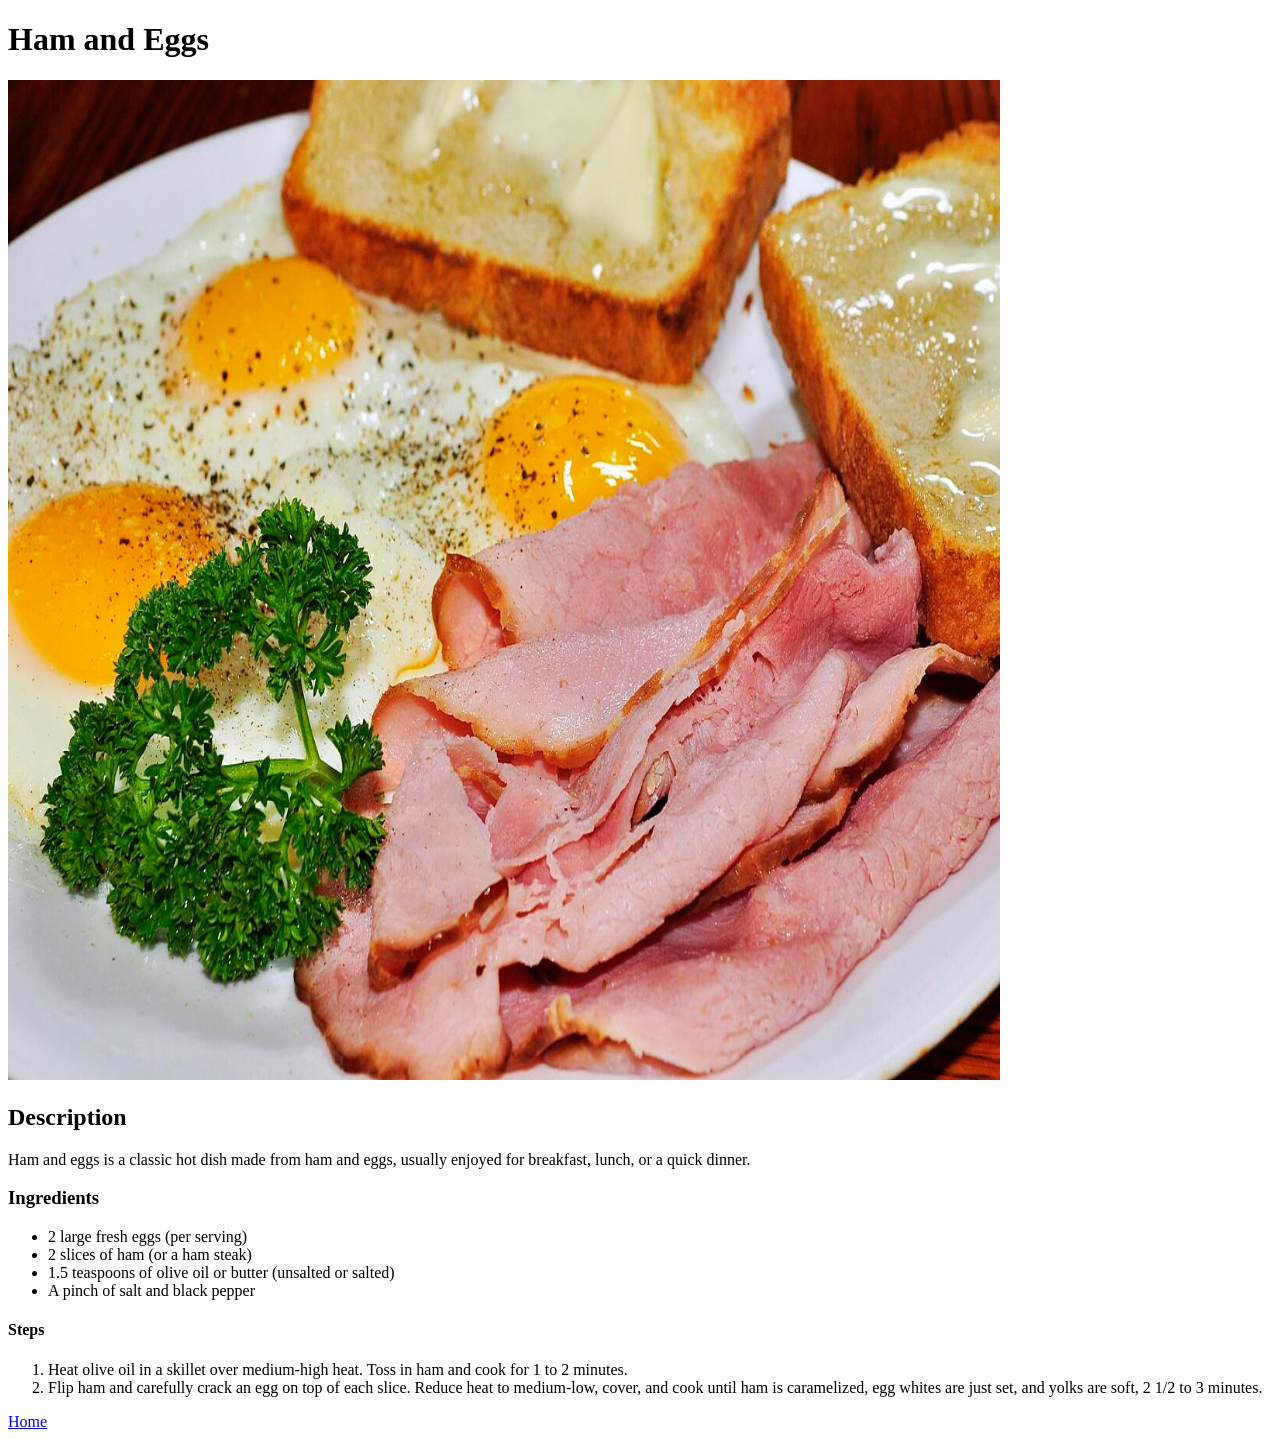
==== recipes/ham-and-eggs.html @ 9f1fa616 "added ham and eggs recipe html, filled lasagna and ham and eggs pages with content" ====
<!DOCTYPE html>
<html lang="en">
<head>
    <meta charset="UTF-8">
    <meta name="viewport" content="width=device-width, initial-scale=1.0">
    <title>Document</title>
</head>
<body>
    <h1>Ham and Eggs</h1>
    <img src="hamandeggs.jpg" width="992px" height="1000px">
    <h2>Description</h2>
    <p>Ham and eggs is a classic hot dish made from ham and eggs, usually enjoyed for breakfast, lunch, or a quick dinner.</p>
    <h3>Ingredients</h3>
    <ul>
        <li>2 large fresh eggs (per serving)</li>
        <li>2 slices of ham (or a ham steak)</li>
        <li>1.5 teaspoons of olive oil or butter (unsalted or salted)</li>
        <li>A pinch of salt and black pepper</li>
        
    </ul>

    <h4>Steps</h4>
    <ol>
        <li>Heat olive oil in a skillet over medium-high heat. Toss in ham and cook for 1 to 2 minutes.</li>
        <li>Flip ham and carefully crack an egg on top of each slice. Reduce heat to medium-low, cover, and cook until ham is caramelized, egg whites are just set, and yolks are soft, 2 1/2 to 3 minutes.</li>
    </ol>
    <a href="../index.html">Home</a>
</body>
</html>
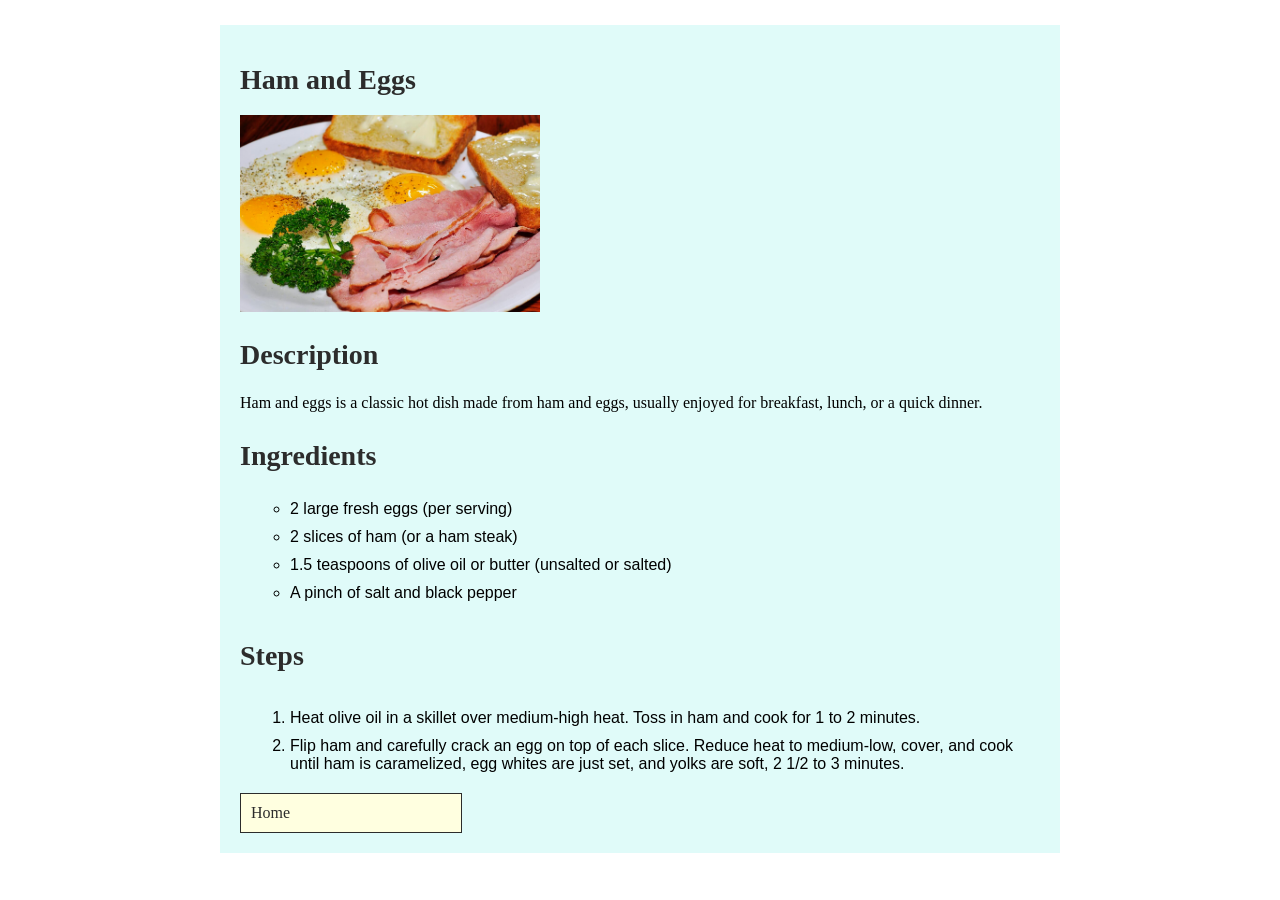
==== commit c3608639: "added css and style rules to pages" ====
--- a/recipes/ham-and-eggs.html
+++ b/recipes/ham-and-eggs.html
@@ -3,27 +3,31 @@
 <head>
     <meta charset="UTF-8">
     <meta name="viewport" content="width=device-width, initial-scale=1.0">
-    <title>Document</title>
+    <title>Ham and Eggs Recipe</title>
+    <link rel="stylesheet" href="../styles.css">
 </head>
 <body>
-    <h1>Ham and Eggs</h1>
-    <img src="hamandeggs.jpg" width="992px" height="1000px">
-    <h2>Description</h2>
-    <p>Ham and eggs is a classic hot dish made from ham and eggs, usually enjoyed for breakfast, lunch, or a quick dinner.</p>
-    <h3>Ingredients</h3>
-    <ul>
-        <li>2 large fresh eggs (per serving)</li>
-        <li>2 slices of ham (or a ham steak)</li>
-        <li>1.5 teaspoons of olive oil or butter (unsalted or salted)</li>
-        <li>A pinch of salt and black pepper</li>
+    <div class="card recipe">
+
+        <h1>Ham and Eggs</h1>
+        <img src="hamandeggs.jpg" width="992px" height="1000px">
+        <h2>Description</h2>
+        <p>Ham and eggs is a classic hot dish made from ham and eggs, usually enjoyed for breakfast, lunch, or a quick dinner.</p>
+        <h3>Ingredients</h3>
+        <ul>
+            <li>2 large fresh eggs (per serving)</li>
+            <li>2 slices of ham (or a ham steak)</li>
+            <li>1.5 teaspoons of olive oil or butter (unsalted or salted)</li>
+            <li>A pinch of salt and black pepper</li>
+            
+        </ul>
         
-    </ul>
-
-    <h4>Steps</h4>
-    <ol>
-        <li>Heat olive oil in a skillet over medium-high heat. Toss in ham and cook for 1 to 2 minutes.</li>
-        <li>Flip ham and carefully crack an egg on top of each slice. Reduce heat to medium-low, cover, and cook until ham is caramelized, egg whites are just set, and yolks are soft, 2 1/2 to 3 minutes.</li>
-    </ol>
-    <a href="../index.html">Home</a>
+        <h4>Steps</h4>
+        <ol>
+            <li>Heat olive oil in a skillet over medium-high heat. Toss in ham and cook for 1 to 2 minutes.</li>
+            <li>Flip ham and carefully crack an egg on top of each slice. Reduce heat to medium-low, cover, and cook until ham is caramelized, egg whites are just set, and yolks are soft, 2 1/2 to 3 minutes.</li>
+        </ol>
+        <a href="../index.html">Home</a>
+    </div>
 </body>
 </html>
--- a/styles.css
+++ b/styles.css
@@ -0,0 +1,61 @@
+.card {
+    background-color: rgb(224, 251, 249);
+    width: 500px;
+    margin: 25px auto;
+    padding: 20px;
+}
+
+.card.recipe {
+    width: 800px;
+}
+h1, h2, h3, h4 {
+    font-family: 'Times New Roman', Times, serif;
+    color: rgb(44, 44, 44);
+    text-align: left;
+    font-size: 28px;
+}
+
+.main-title {
+    text-align: center;
+}
+
+
+ul {
+    list-style-type: circle ;
+    margin: 10px;
+}
+
+.recipes-list {
+    list-style-type: none;
+}
+
+ol {
+    list-style-type:decimal;
+    margin: 10px;
+    margin-bottom: 20px;
+}
+
+
+li {
+    font-family: Verdana, Geneva, Tahoma, sans-serif;
+    margin-bottom: 10px;
+
+}
+
+a {
+    padding: 10px;
+    background-color: lightyellow;
+    color: rgb(44, 44, 44);
+    width: 200px;
+    text-decoration: none;
+    display:block;
+    border: 1px solid rgb(44, 44, 44);
+}
+a:hover {
+    background-color: white;
+}
+
+img {
+    width: 300px;
+    height: auto;
+}
